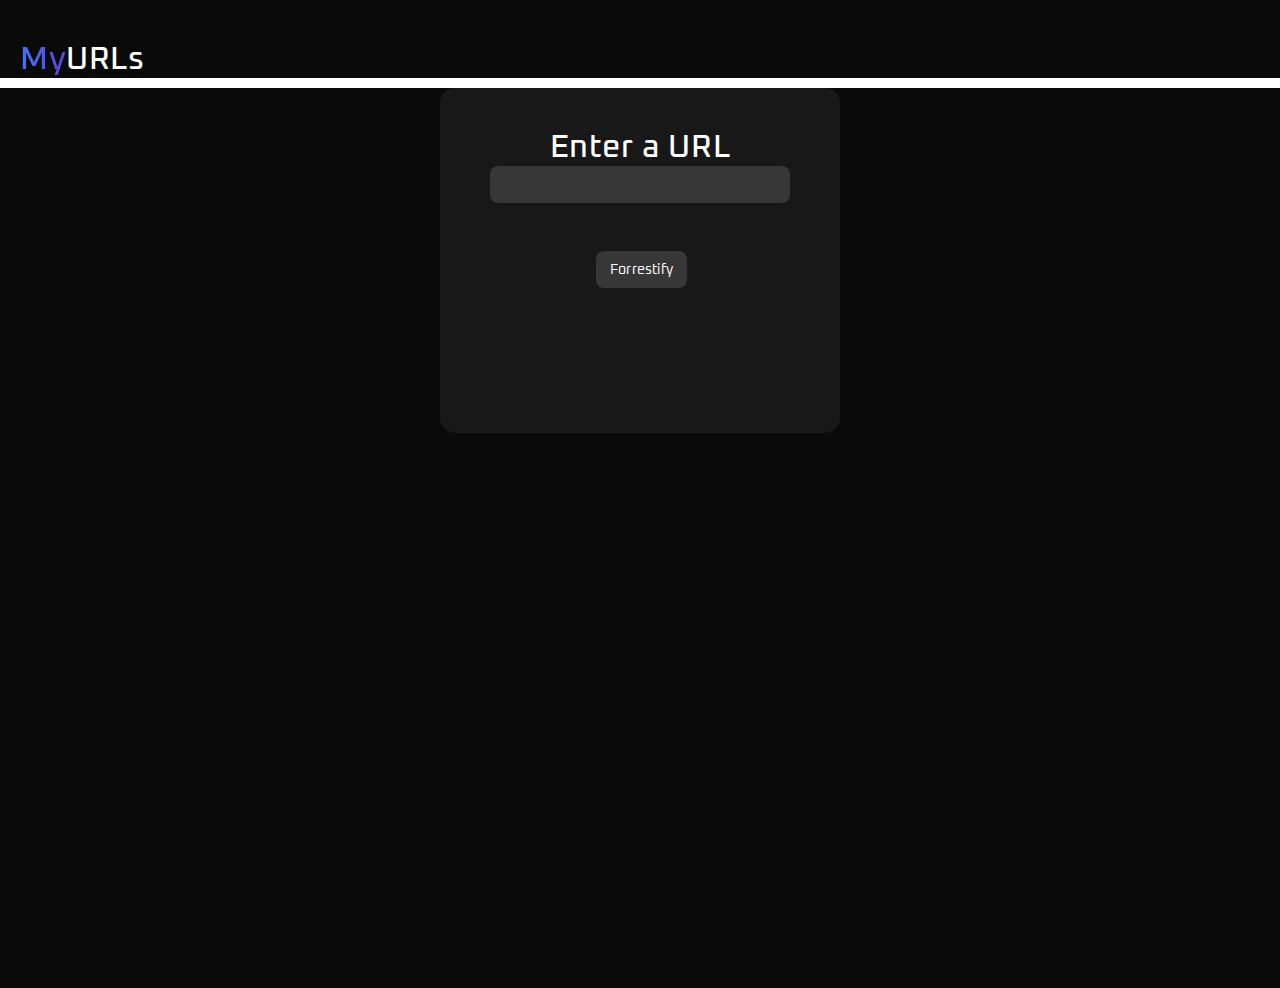
==== index.html @ c9e776b3 "Create index.html" ====
<!DOCTYPE html>
<html>
<head>
  <meta charset="utf-8">
  <title>MyURLs</title>
  <link rel="stylesheet" type="text/css" href="./MyURLstyle.css" />
 

  <link rel="preconnect" href="https://fonts.googleapis.com">
  <link rel="preconnect" href="https://fonts.gstatic.com" crossorigin>

  <!--Fonts-->
  <link href="https://fonts.googleapis.com/css2?family=Exo+2:ital,wght@0,100..900;1,100..900&family=Oxanium:wght@200..800&family=Poppins:ital,wght@0,100;0,200;0,300;0,400;0,500;0,600;0,700;0,800;0,900;1,100;1,200;1,300;1,400;1,500;1,600;1,700;1,800;1,900&family=Space+Grotesk:wght@300..700&family=Titillium+Web:ital,wght@0,200;0,300;0,400;0,600;0,700;0,900;1,200;1,300;1,400;1,600;1,700&display=swap" rel="stylesheet">
  <link rel="preconnect" href="https://fonts.googleapis.com">
  <link rel="preconnect" href="https://fonts.gstatic.com" crossorigin>
  <link href="https://fonts.googleapis.com/css2?family=Exo+2:ital,wght@0,100..900;1,100..900&family=Oxanium:wght@200..800&family=Poppins:ital,wght@0,100;0,200;0,300;0,400;0,500;0,600;0,700;0,800;0,900;1,100;1,200;1,300;1,400;1,500;1,600;1,700;1,800;1,900&family=Space+Grotesk:wght@300..700&family=Titillium+Web:ital,wght@0,200;0,300;0,400;0,600;0,700;0,900;1,200;1,300;1,400;1,600;1,700&display=swap" rel="stylesheet">
  <link href="https://fonts.googleapis.com/css?family=Roboto" rel="stylesheet">
  <link href="https://fonts.googleapis.com/css?family=Source+Sans+Pro" rel="stylesheet">
  <link rel="preconnect" href="https://fonts.googleapis.com">
<link rel="preconnect" href="https://fonts.gstatic.com" crossorigin>
<link href="https://fonts.googleapis.com/css2?family=Exo+2:ital,wght@0,100..900;1,100..900&family=Oxanium:wght@200..800&family=Poppins:ital,wght@0,100;0,200;0,300;0,400;0,500;0,600;0,700;0,800;0,900;1,100;1,200;1,300;1,400;1,500;1,600;1,700;1,800;1,900&family=Share+Tech+Mono&family=Space+Grotesk:wght@300..700&family=Titillium+Web:ital,wght@0,200;0,300;0,400;0,600;0,700;0,900;1,200;1,300;1,400;1,600;1,700&display=swap" rel="stylesheet">
<link rel="preconnect" href="https://fonts.gstatic.com" crossorigin>
<link href="https://fonts.googleapis.com/css2?family=Exo+2:ital,wght@0,100..900;1,100..900&family=Oxanium:wght@200..800&family=Poppins:ital,wght@0,100;0,200;0,300;0,400;0,500;0,600;0,700;0,800;0,900;1,100;1,200;1,300;1,400;1,500;1,600;1,700;1,800;1,900&family=Space+Grotesk:wght@300..700&family=Titillium+Web:ital,wght@0,200;0,300;0,400;0,600;0,700;0,900;1,200;1,300;1,400;1,600;1,700&display=swap" rel="stylesheet">


</head>

<body>
  <header class="nav">
    <div>
    <h1 class="logo"><span style="background: linear-gradient(to right, #3f74ff, #5e41d0); -webkit-background-clip: text; -webkit-text-fill-color: transparent; font-weight: 500;">My</span>URLs</h1>
    </div>

  </header>
  <main id="main">
    <div class="container">

      <h1>Enter a URL</h1>

      <form id="form" autocomplete="off">
        <input type="text" id="input" value="">
        <button id="shorten">Forrestify</button>
      </form>

      <div id="responseField">

      </div>

    </div>
  </main>
  <script src='https://code.jquery.com/jquery-3.1.0.min.js'></script>
  <script src="./MyURLmain.js"></script>
  <script src="./MyURLhelperFunctions.js"></script>
</body>
</html>
---- MyURLstyle.css ----
* {
    font-family: Oxanium;
    top: 0;
    bottom: 0;
    margin: 0;
    padding: 0;
}

header {
    height: 100%;
    top: 0;
    bottom: 0;
    margin: 0;
    padding: 0;
    text-align: center;
    background-color: rgb(10, 10, 10);
  }

  .nav {
    height: 100%;
    height: 100%;
    top: 0;
    bottom: 0;
    margin: 0;
    padding: 0;
  }

  .logo {
    text-align: left;
    color: white;
    margin-left: 20px;
    margin-bottom: 10px;
  }


  html {
    margin: 0;
    padding: 0;
  }

  body {
    width: 100%;
    margin: 0;
    padding: 0;
  }
  
  main {
    background-color: rgb(10, 10, 10);
    height: 100vh;
    text-align: center;
    margin: 0;
    padding: 0;
  }
  
  h1 {
    height: 38px;
    font-size: 32px;
    font-weight: 500;
    letter-spacing: 0.6px;
    text-align: center;
    color: white;
    padding-top: 40px;
  }
  
 
  
  .container {
    width: 400px;
    margin: auto;
    text-align: center;
    background-color: rgb(24, 24, 24);
    border-radius: 15px;
  }
  
  #input {
    width: 300px;
    height: 37px;
    border-radius: 8px;
    background-color: rgb(55, 55, 55);
    border: none;
    display: block;
    margin: auto;
    font-size: 14px;
    letter-spacing: 0.2px;
    text-align: center;
    color: #ffffff;
  }
  
  #shorten {
    width: 91px;
    height: 37px;
    border-radius: 8px;
    border: none;
    background-color: rgb(55, 55, 55);
    margin-top: 48px;
    font-size: 14px;
    letter-spacing: 0.2px;
    text-align: center;
    color: #ffffff;
    margin-right: -3px;
    transition: linear-gradient 1s ease;
  }
  
  #shorten:hover {
    background: linear-gradient(to right, #3f74ff, #7b3fff);
    box-shadow: 
    0 0 10px rgba(63, 116, 255, 0.6),
    0 0 20px rgba(123, 63, 255, 0.4),
    0 0 30px rgba(63, 116, 255, 0.2);
    cursor: pointer;
    border: none;
    color: black;
    cursor: pointer;
  }
  
  #shorten:active {
    background-color: #ffffff;
    border: solid 0.8px #4a4a4a;
    color: #1f233e;
    cursor: pointer;
  }
  
  #responseField {
    min-width: 191px;
    min-height: 120px;
    margin: auto;
    margin-top: 25px;
    font-size: 16px;
    letter-spacing: 0.2px;
    text-align: center;
    color: #ffffff;
    overflow: auto;
  }
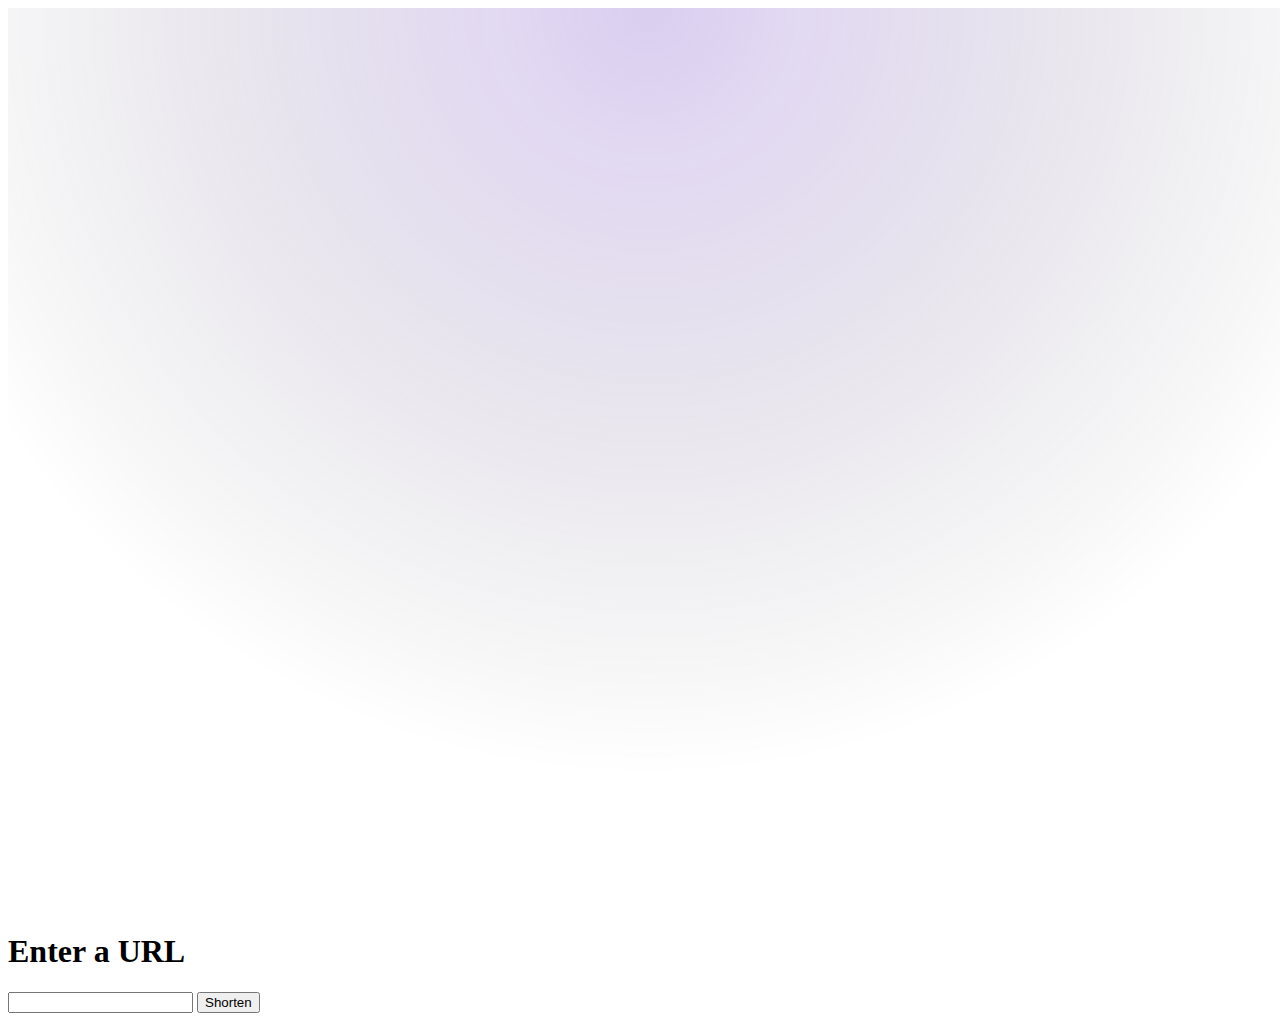
==== commit b62afad8: "Update index.html" ====
--- a/index.html
+++ b/index.html
@@ -1,55 +1,297 @@
 <!DOCTYPE html>
-<html>
+<html lang="en">
 <head>
-  <meta charset="utf-8">
-  <title>MyURLs</title>
-  <link rel="stylesheet" type="text/css" href="./MyURLstyle.css" />
- 
-
-  <link rel="preconnect" href="https://fonts.googleapis.com">
-  <link rel="preconnect" href="https://fonts.gstatic.com" crossorigin>
-
-  <!--Fonts-->
-  <link href="https://fonts.googleapis.com/css2?family=Exo+2:ital,wght@0,100..900;1,100..900&family=Oxanium:wght@200..800&family=Poppins:ital,wght@0,100;0,200;0,300;0,400;0,500;0,600;0,700;0,800;0,900;1,100;1,200;1,300;1,400;1,500;1,600;1,700;1,800;1,900&family=Space+Grotesk:wght@300..700&family=Titillium+Web:ital,wght@0,200;0,300;0,400;0,600;0,700;0,900;1,200;1,300;1,400;1,600;1,700&display=swap" rel="stylesheet">
-  <link rel="preconnect" href="https://fonts.googleapis.com">
-  <link rel="preconnect" href="https://fonts.gstatic.com" crossorigin>
-  <link href="https://fonts.googleapis.com/css2?family=Exo+2:ital,wght@0,100..900;1,100..900&family=Oxanium:wght@200..800&family=Poppins:ital,wght@0,100;0,200;0,300;0,400;0,500;0,600;0,700;0,800;0,900;1,100;1,200;1,300;1,400;1,500;1,600;1,700;1,800;1,900&family=Space+Grotesk:wght@300..700&family=Titillium+Web:ital,wght@0,200;0,300;0,400;0,600;0,700;0,900;1,200;1,300;1,400;1,600;1,700&display=swap" rel="stylesheet">
-  <link href="https://fonts.googleapis.com/css?family=Roboto" rel="stylesheet">
-  <link href="https://fonts.googleapis.com/css?family=Source+Sans+Pro" rel="stylesheet">
-  <link rel="preconnect" href="https://fonts.googleapis.com">
-<link rel="preconnect" href="https://fonts.gstatic.com" crossorigin>
-<link href="https://fonts.googleapis.com/css2?family=Exo+2:ital,wght@0,100..900;1,100..900&family=Oxanium:wght@200..800&family=Poppins:ital,wght@0,100;0,200;0,300;0,400;0,500;0,600;0,700;0,800;0,900;1,100;1,200;1,300;1,400;1,500;1,600;1,700;1,800;1,900&family=Share+Tech+Mono&family=Space+Grotesk:wght@300..700&family=Titillium+Web:ital,wght@0,200;0,300;0,400;0,600;0,700;0,900;1,200;1,300;1,400;1,600;1,700&display=swap" rel="stylesheet">
+    <!-- Google tag (gtag.js) -->
+<script async src="https://www.googletagmanager.com/gtag/js?id=G-KCGRB0M80T"></script>
+<script>
+  window.dataLayer = window.dataLayer || [];
+  function gtag(){dataLayer.push(arguments);}
+  gtag('js', new Date());
+
+  gtag('config', 'G-KCGRB0M80T');
+</script>
+    <meta charset="UTF-8">
+    <meta name="viewport" content="width=device-width, initial-scale=1.0, maximum-scale=1.0, user-scalable=no">
+
+
+    <script defer src="https://cloud.umami.is/script.js" data-website-id="e86c6ef8-cc30-4188-ac54-62dccb31d9b0"></script>
+
+    
+<!-- Title And Favicon -->
+<title>Forrest's Website</title>
+<link rel="icon" type="image/x-icon" href="https://www.forresttindall.com/images/outline-logo-gradient.png">
+<!-- Social Share Image -->
+<meta property="og:type" content="website"/>
+<meta property="og:url" content="https://www.forresttindall.com/">  <!-- Update with your webpage URL -->
+<meta property="og:image" content="https://www.forresttindall.com/images/profilesocial.jpg"/>
+<meta property="og:image:secure_url" content="https://www.forresttindall.com/images/profileocial.jpg"/>
+<meta property="og:image:type" content="jpg"/>
+<meta property="og:image:width" content="1200"/>
+<meta property="og:image:height" content="630"/>
+<meta property="og:title" content="Forrest's Website"/>
+<meta property="og:description" content="Forrest Tindall's Projects and Blog."/>
+
+<!- CSS ->
+<link rel="stylesheet" href="style.css" />
+
+<link rel="stylesheet" href="./github-calendar-gh-pages/dist/github-calendar.css"/>
+
+
+
+<!-- FONTS-->
+<link rel="preconnect" href="https://fonts.googleapis.com">
+<link rel="preconnect" href="https://fonts.gstatic.com" crossorigin>
+<link href="https://fonts.googleapis.com/css2?family=Fira+Code:wght@300..700&family=M+PLUS+Code+Latin:wght@100..700&display=swap" rel="stylesheet">
+<link rel="preconnect" href="https://fonts.googleapis.com">
+<link rel="preconnect" href="https://fonts.gstatic.com" crossorigin>
+<link href="https://fonts.googleapis.com/css2?family=Fira+Code:wght@300..700&family=M+PLUS+Code+Latin:wght@100..700&display=swap" rel="stylesheet">
+<link rel="preconnect" href="https://fonts.googleapis.com">
+<link rel="preconnect" href="https://fonts.gstatic.com" crossorigin>
+<link href="https://fonts.googleapis.com/css2?family=M+PLUS+1+Code:wght@100..700&family=Share+Tech+Mono&display=swap" rel="stylesheet">
+<link rel="preconnect" href="https://fonts.googleapis.com">
+<link rel="preconnect" href="https://fonts.gstatic.com" crossorigin>
+<link href="https://fonts.googleapis.com/css2?family=Roboto:ital,wght@0,100;0,300;0,400;0,500;0,700;0,900;1,100;1,300;1,400;1,500;1,700;1,900&display=swap" rel="stylesheet">
+<link rel="preconnect" href="https://fonts.googleapis.com">
+<link rel="preconnect" href="https://fonts.gstatic.com" crossorigin>
+<link href="https://fonts.googleapis.com/css2?family=Roboto:ital,wght@0,100;0,300;0,400;0,500;0,700;0,900;1,100;1,300;1,400;1,500;1,700;1,900&family=Titillium+Web:ital,wght@0,200;0,300;0,400;0,600;0,700;0,900;1,200;1,300;1,400;1,600;1,700&display=swap" rel="stylesheet">
+<link rel="preconnect" href="https://fonts.googleapis.com">
+<link rel="preconnect" href="https://fonts.gstatic.com" crossorigin>
+<link href="https://fonts.googleapis.com/css2?family=Roboto:ital,wght@0,100;0,300;0,400;0,500;0,700;0,900;1,100;1,300;1,400;1,500;1,700;1,900&family=Titillium+Web:ital,wght@0,200;0,300;0,400;0,600;0,700;0,900;1,200;1,300;1,400;1,600;1,700&display=swap" rel="stylesheet">
+<link rel="preconnect" href="https://fonts.googleapis.com">
+<link rel="preconnect" href="https://fonts.gstatic.com" crossorigin>
+<link href="https://fonts.googleapis.com/css2?family=Exo+2:ital,wght@0,100..900;1,100..900&family=Poppins:ital,wght@0,100;0,200;0,300;0,400;0,500;0,600;0,700;0,800;0,900;1,100;1,200;1,300;1,400;1,500;1,600;1,700;1,800;1,900&family=Titillium+Web:ital,wght@0,200;0,300;0,400;0,600;0,700;0,900;1,200;1,300;1,400;1,600;1,700&display=swap" rel="stylesheet">
+<link rel="preconnect" href="https://fonts.googleapis.com">
+<link rel="preconnect" href="https://fonts.gstatic.com" crossorigin>
+<link href="https://fonts.googleapis.com/css2?family=Exo+2:ital,wght@0,100..900;1,100..900&family=Poppins:ital,wght@0,100;0,200;0,300;0,400;0,500;0,600;0,700;0,800;0,900;1,100;1,200;1,300;1,400;1,500;1,600;1,700;1,800;1,900&family=Space+Grotesk:wght@300..700&family=Titillium+Web:ital,wght@0,200;0,300;0,400;0,600;0,700;0,900;1,200;1,300;1,400;1,600;1,700&display=swap" rel="stylesheet">
+<link rel="preconnect" href="https://fonts.googleapis.com">
 <link rel="preconnect" href="https://fonts.gstatic.com" crossorigin>
 <link href="https://fonts.googleapis.com/css2?family=Exo+2:ital,wght@0,100..900;1,100..900&family=Oxanium:wght@200..800&family=Poppins:ital,wght@0,100;0,200;0,300;0,400;0,500;0,600;0,700;0,800;0,900;1,100;1,200;1,300;1,400;1,500;1,600;1,700;1,800;1,900&family=Space+Grotesk:wght@300..700&family=Titillium+Web:ital,wght@0,200;0,300;0,400;0,600;0,700;0,900;1,200;1,300;1,400;1,600;1,700&display=swap" rel="stylesheet">
-
-
+<link rel="preconnect" href="https://fonts.googleapis.com">
+<link rel="preconnect" href="https://fonts.gstatic.com" crossorigin>
+<link href="https://fonts.googleapis.com/css2?family=Exo+2:ital,wght@0,100..900;1,100..900&family=Oxanium:wght@200..800&family=Pixelify+Sans:wght@400..700&family=Poppins:ital,wght@0,100;0,200;0,300;0,400;0,500;0,600;0,700;0,800;0,900;1,100;1,200;1,300;1,400;1,500;1,600;1,700;1,800;1,900&family=Share+Tech+Mono&family=Space+Grotesk:wght@300..700&family=Titillium+Web:ital,wght@0,200;0,300;0,400;0,600;0,700;0,900;1,200;1,300;1,400;1,600;1,700&display=swap" rel="stylesheet">
+<link rel="preconnect" href="https://fonts.googleapis.com">
+<link rel="preconnect" href="https://fonts.gstatic.com" crossorigin>
+<link href="https://fonts.googleapis.com/css2?family=Space+Mono:ital,wght@0,400;0,700;1,400;1,700&display=swap" rel="stylesheet">
+<link rel="preconnect" href="https://fonts.googleapis.com">
+<link rel="preconnect" href="https://fonts.gstatic.com" crossorigin>
+<link href="https://fonts.googleapis.com/css2?family=Space+Mono:ital,wght@0,400;0,700;1,400;1,700&display=swap" rel="stylesheet">
+<link rel="preconnect" href="https://fonts.googleapis.com">
+<link rel="preconnect" href="https://fonts.gstatic.com" crossorigin>
+<link href="https://fonts.googleapis.com/css2?family=M+PLUS+Code+Latin:wght@100..700&display=swap" rel="stylesheet">
+<link rel="preconnect" href="https://fonts.googleapis.com">
+<link rel="preconnect" href="https://fonts.gstatic.com" crossorigin>
+<link href="https://fonts.googleapis.com/css2?family=Fira+Code:wght@300..700&family=M+PLUS+Code+Latin:wght@100..700&display=swap" rel="stylesheet">
+<link rel="preconnect" href="https://fonts.gstatic.com" crossorigin>
+<link href="https://fonts.googleapis.com/css2?family=Rubik:ital,wght@0,300..900;1,300..900&family=Space+Grotesk:wght@300..700&display=swap" rel="stylesheet">
+<link rel="preconnect" href="https://fonts.googleapis.com">
+<link rel="preconnect" href="https://fonts.gstatic.com" crossorigin>
+<link href="https://fonts.googleapis.com/css2?family=Bebas+Neue&family=Quicksand:wght@300..700&display=swap" rel="stylesheet">
+
+<link rel="stylesheet" href="https://cdnjs.cloudflare.com/ajax/libs/font-awesome/5.15.3/css/all.min.css"/>
+    
+
+
+ <!-- Font Awesome Icons -->
+ <link rel="stylesheet" href="https://cdnjs.cloudflare.com/ajax/libs/font-awesome/6.4.2/css/all.min.css">
+
+ <!-- Unicons CSS -->
+<link rel="stylesheet" href="https://unicons.iconscout.com/release/v4.0.0/css/line.css" />
+
+<script src="nav.js" defer></script>
+<script src="./github-calendar-gh-pages/dist/github-calendar.js" defer></script>
+<script rc="./github-calendar-gh-pages/dist/github-calendar.min.js"></script>
+<link rel="stylesheet" href="./github-calendar.css"/>
+
+<link rel="stylesheet" href="./myurlstyle.css">
+
+<!-- 
+<script src="fadeload.js"></script>
+-->
+<link rel="stylesheet" href="https://cdnjs.cloudflare.com/ajax/libs/font-awesome/6.2.0/css/all.min.css">
+
+
+
+<!-- 
+<script src="fadeload.js"></script>
+-->
+
+
+<script>
+    (function (s, e, n, d, er) {
+      s['Sender'] = er;
+      s[er] = s[er] || function () {
+        (s[er].q = s[er].q || []).push(arguments)
+      }, s[er].l = 1 * new Date();
+      var a = e.createElement(n),
+          m = e.getElementsByTagName(n)[0];
+      a.async = 1;
+      a.src = d;
+      m.parentNode.insertBefore(a, m)
+    })(window, document, 'script', 'https://cdn.sender.net/accounts_resources/universal.js', 'sender');
+    sender('94d11c7cde4680')
+  </script>
 </head>
 
+
+<!-- Body -->
 <body>
-  <header class="nav">
-    <div>
-    <h1 class="logo"><span style="background: linear-gradient(to right, #3f74ff, #5e41d0); -webkit-background-clip: text; -webkit-text-fill-color: transparent; font-weight: 500;">My</span>URLs</h1>
+    <div class="background-wrapper">
+        <div class="gradient-container"></div>
     </div>
-
-  </header>
-  <main id="main">
+    <canvas id="gridCanvas"> </canvas>
+    
+
+
+
+
+
+
+  <section class="mainsection">
+
     <div class="container">
-
       <h1>Enter a URL</h1>
-
       <form id="form" autocomplete="off">
         <input type="text" id="input" value="">
-        <button id="shorten">Forrestify</button>
+        <button class="primarybutton" id="shorten">Shorten</button>
       </form>
-
-      <div id="responseField">
-
-      </div>
-
+      <div id="responseField"></div>
     </div>
-  </main>
-  <script src='https://code.jquery.com/jquery-3.1.0.min.js'></script>
-  <script src="./MyURLmain.js"></script>
-  <script src="./MyURLhelperFunctions.js"></script>
+
+
+  </section>
 </body>
-</html>
+</main>
+
+
+
+
+
+  <script src="https://code.jquery.com/jquery-3.1.0.min.js"></script>
+  <script src="./myurlmain.js"></script>
+  <script src="./myurlhelperFunctions.js"></script>
+  
+
+
+  <script>
+    const canvas = document.getElementById('gridCanvas');
+    const ctx = canvas.getContext('2d');
+
+    let width, height;
+    let gridSize = 25; // Keep the original grid size
+    
+    function resizeCanvas() {
+        width = window.innerWidth;
+        height = window.innerHeight;
+        canvas.width = width;
+        canvas.height = height;
+        
+        const dpr = window.devicePixelRatio || 1;
+        canvas.width = width * dpr;
+        canvas.height = height * dpr;
+        ctx.scale(dpr, dpr);
+        canvas.style.width = `${width}px`;
+        canvas.style.height = `${height}px`;
+    }
+
+    resizeCanvas();
+    window.addEventListener('resize', () => {
+        resizeCanvas();
+        initGrid(); // Reinitialize grid on resize
+    });
+
+    class GridDot {
+        constructor(x, y) {
+            this.baseX = x;
+            this.baseY = y;
+            this.x = x;
+            this.y = y;
+            this.size = 1;
+            this.speed = 0.1; // Speed for upward movement
+        }
+
+        update() {
+            // Only update Y position for upward movement
+            this.y -= this.speed;
+            
+            // Reset position to bottom if it moves off the top
+            if (this.y < 0) {
+                this.y = height;
+            }
+            
+            this.x = this.baseX; // Keep X position fixed
+        }
+
+        draw() {
+            // Calculate distance from top center as percentage
+            const distanceFromTop = this.y / height;
+            const distanceFromCenter = Math.abs(this.x - width/2) / (width/2);
+            
+            // Combine vertical and horizontal fade
+            let alpha = Math.max(0, 0.2 - (distanceFromTop * 0.2) - (distanceFromCenter * 0.15));
+            
+            // Additional spotlight effect
+            if (this.y > height * 0.7) {
+                alpha = alpha * (1 - ((this.y - height * 0.9) / (height * 0.5)));
+            }
+
+            ctx.beginPath();
+            ctx.arc(this.x, this.y, this.size, 0, Math.PI * 2);
+            ctx.fillStyle = `rgba(255, 255, 255, ${alpha})`;
+            ctx.fill();
+        }
+    }
+
+    const dots = [];
+
+    function initGrid() {
+        dots.length = 0;
+        const cols = Math.floor(width / gridSize) + 2;
+        const rows = Math.floor(height / gridSize) + 2;
+
+        for (let i = 0; i < cols; i++) {
+            for (let j = 0; j < rows; j++) {
+                dots.push(new GridDot(
+                    i * gridSize,
+                    j * gridSize
+                ));
+            }
+        }
+    }
+
+    function animate() {
+        ctx.clearRect(0, 0, width, height);
+        
+        // Draw all dots
+        dots.forEach(dot => {
+            dot.update();
+            dot.draw();
+        });
+        
+        // Then add subtle gradient overlay
+        const gradient = ctx.createRadialGradient(
+            width / 2, 0,    // Center x, y of the gradient (top middle)
+            0,               // Start radius
+            width / 2, 0,    // Same center x, y
+            width * 0.6      // End radius
+        );
+
+        gradient.addColorStop(0, 'rgba(111, 66, 193, 0.26)');    // Very subtle blue-purple
+        gradient.addColorStop(0.2, 'rgba(111, 66, 193, 0.2)');  // Very subtle deeper purple
+        gradient.addColorStop(1, 'transparent');                 // Fade to transparent
+
+        // Draw the subtle gradient on top
+        ctx.fillStyle = gradient;
+        ctx.fillRect(0, 0, width, height);
+        
+        requestAnimationFrame(animate);
+    }
+
+    initGrid();
+    animate();
+</script>
+<script>
+    window.addEventListener('orientationchange', () => {
+        setTimeout(resizeCanvas, 100);
+        initGrid();
+    });
+</script>
